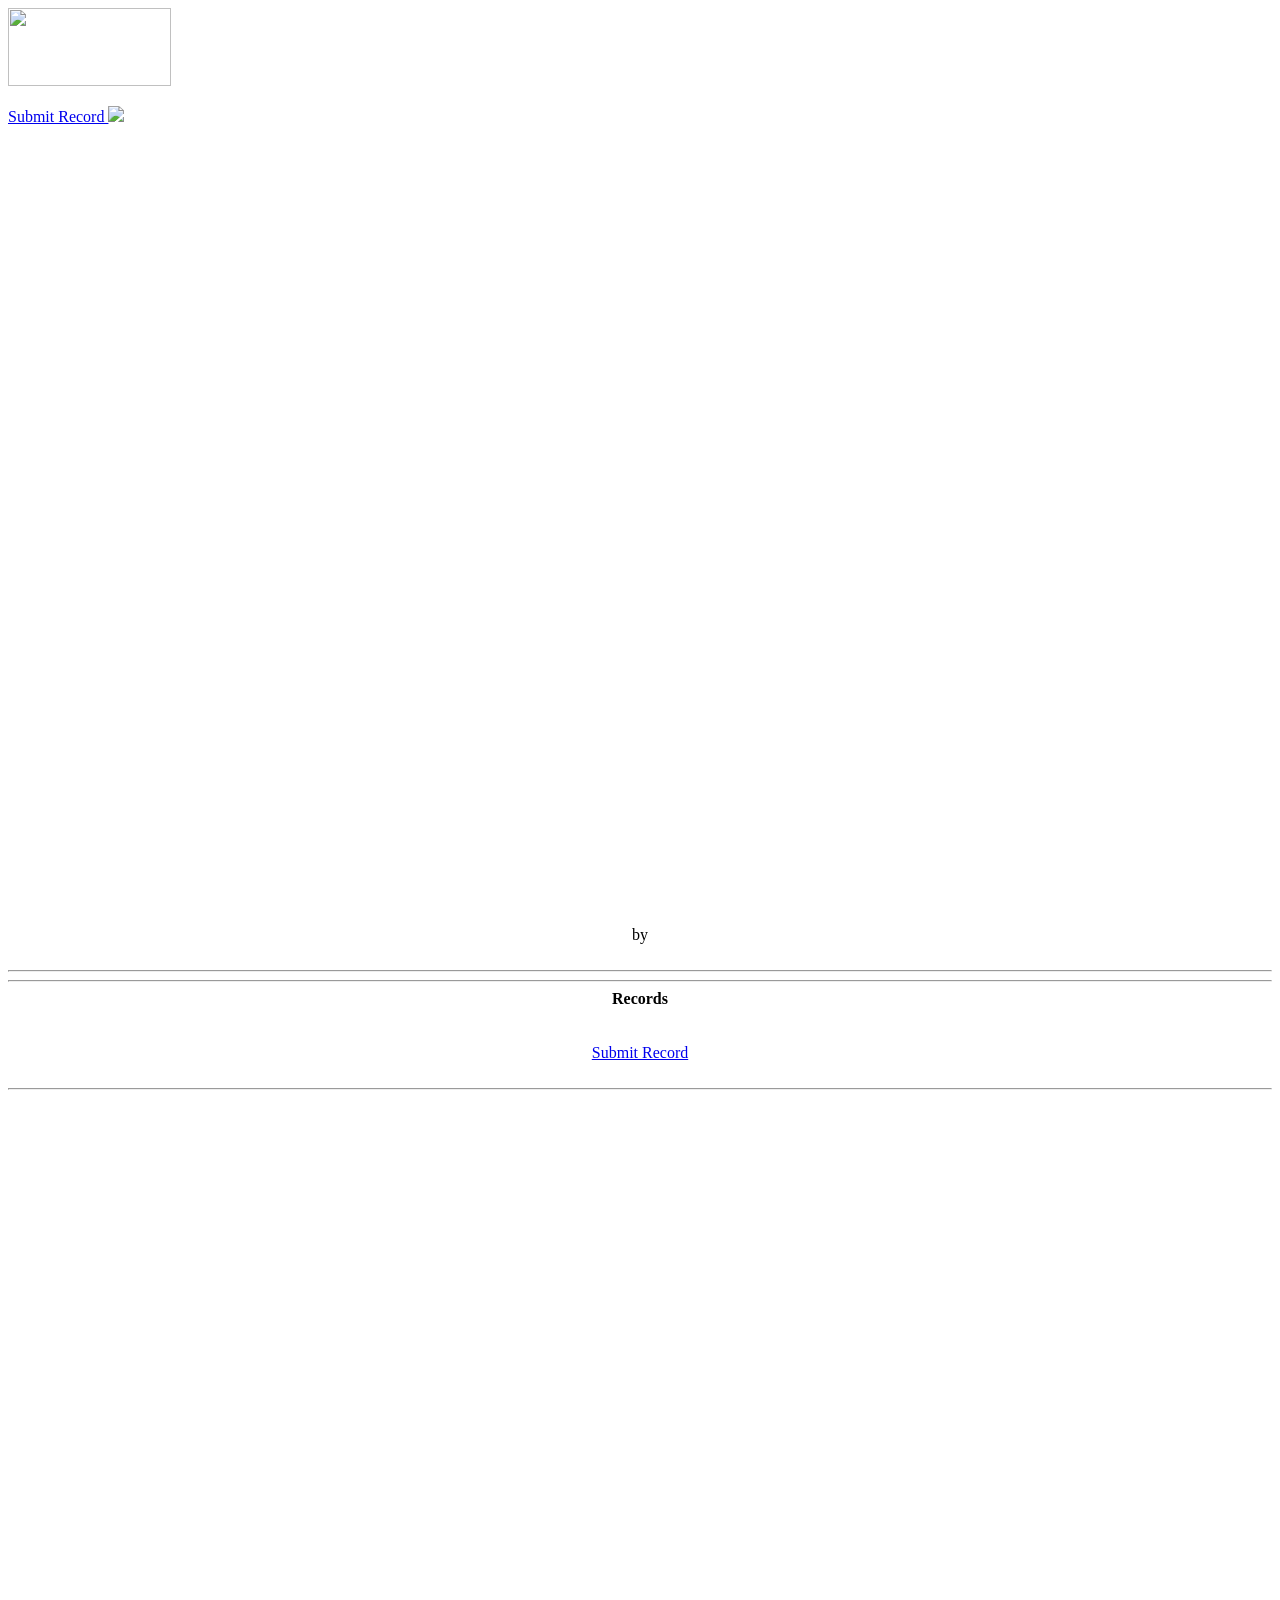
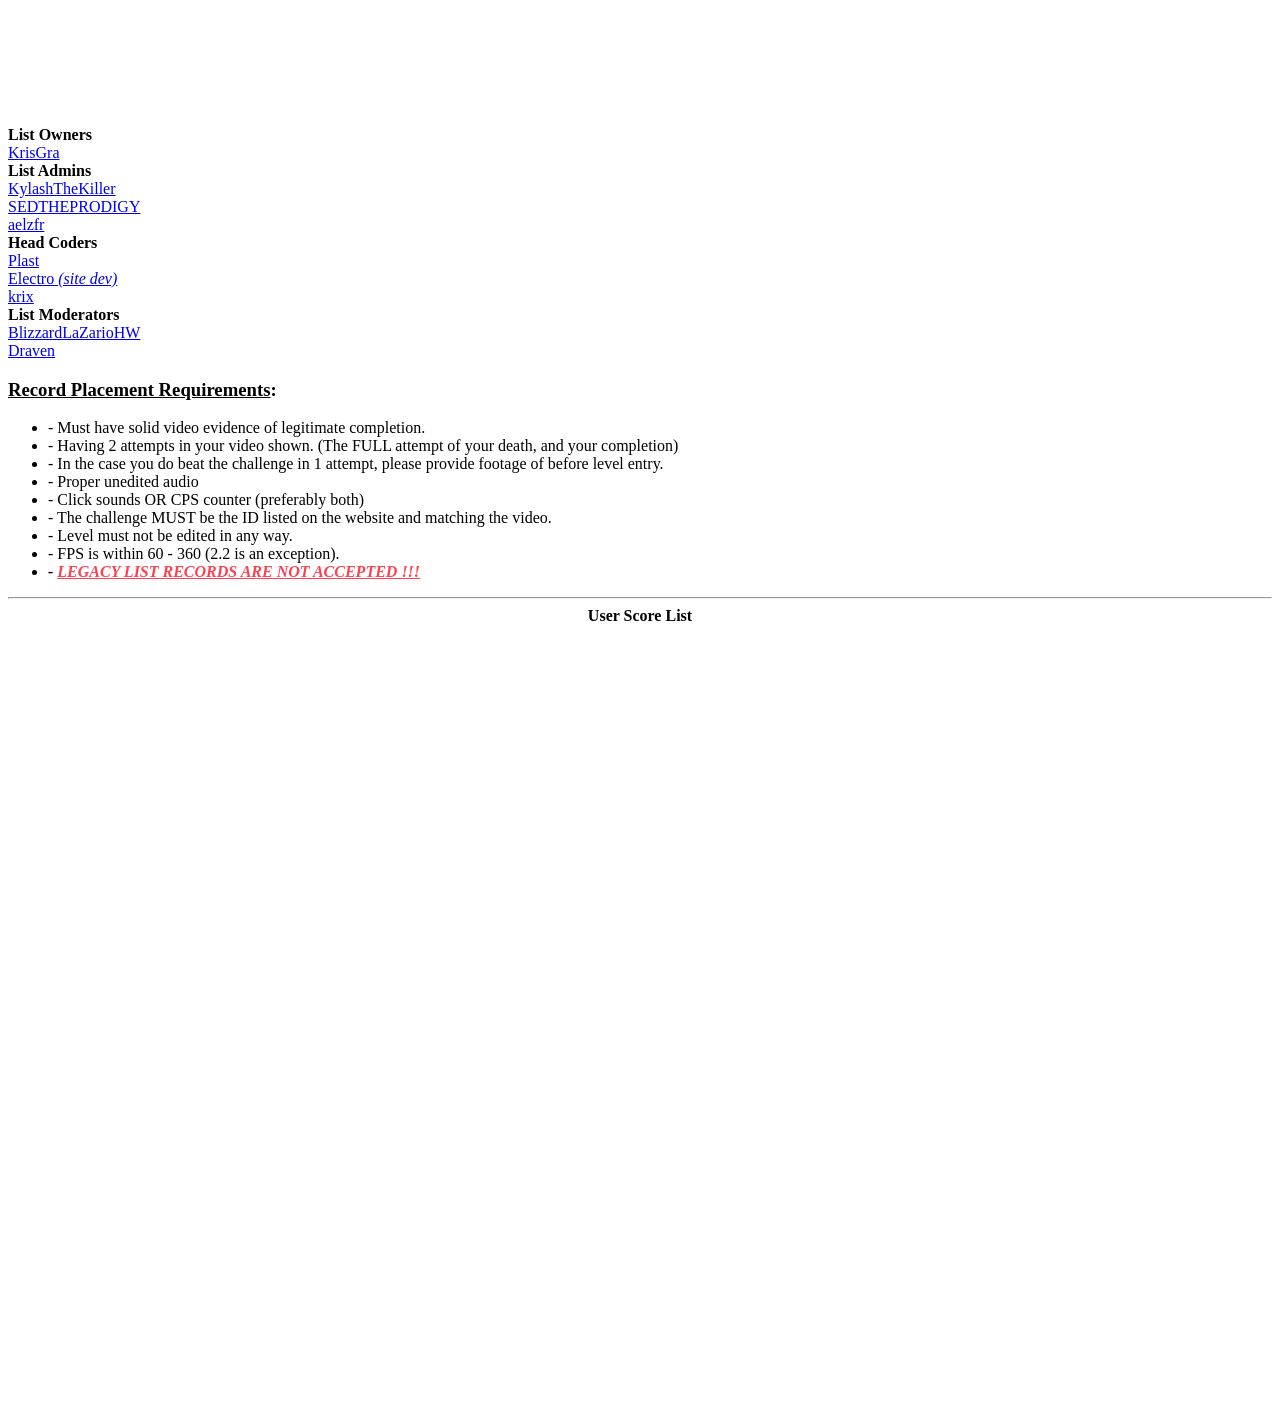
==== index.html @ d0de9f01 "d d" ====
<!DOCTYPE html>
<html lang="en-US">

<head>
    <title>Mono Street List</title>
    <meta name="google-site-verification" content="RxbHA1Ep11OdrI6KhJpCdvb7YHX5GQs9vrbLFS64UTc" />
    <meta property="og:site_name" content="Mono Street List">
    <meta property="og:type" content="website">
    <meta property="og:title" content="MSL">
    <meta property="og:description"
        content="The Mono Street list (MSL) is just another PEAK list">
    <meta name="og:image" itemprop="image"
        content="https://cdn.discordapp.com/attachments/1549928998866391100/1549930202547748904/Screenshot_2026-06-19_205320.png?ex=6aac7c7c&is=6aab2afc&hm=9b416c85b1c2c1f869c63512f68d203e53db087ffb5c569c2dc942e1770bf7e1&">
    <meta name="theme-color" content="#e8eb34" />

    <meta name="description"
        content="The Mono Street list (MSL) is just another PEAK list">
    <meta name="keywords" content="GD, Mono, Monodynamics, MSL, Mono street list">
    <meta name="viewport" content="width=device-width, initial-scale=1.0">
    <meta charset="UTF-8">

    <link href="//fonts.googleapis.com/css?family=Mukta+Mahee:200,400,700" rel="stylesheet">
    <link href="css/stylesheet-main.css" type="text/css" rel="stylesheet">
    <link rel="shortcut icon" href="https://gdbrowser.com/assets/trophy2.png" type="image/x-icon">
</head>

<body>
    <script src="https://cdn.jsdelivr.net/npm/jquery@3.6.1/dist/jquery.min.js"></script>
    <script src="//cdn.jsdelivr.net/npm/sweetalert2@11"></script>
    <script src="sweetalert2.all.min.js"></script>

    <script type='text/javascript' src="js/list.js"></script>
    <script type='text/javascript' src="js/userData.js"></script>

    <header>
        <div id="sitename">
            <img src="css\assets\SCLLogoText.png" height="78" width="163">
            <p id="version-node"></p>
        </div>
        <div id="header-links">
            <a id="FormHelp" target="_blank" href="https://forms.gle/2rH2rLiBnmhJbjGa9" role="button">
                Submit Record
            </a>
            <a id="pc-link" target="_blank" href="https://discord.gg/gN826WxqcG" role="button">
                <img src="css\assets\discord-logo-white.svg">
            </a>
        </div>
    </header>
    <div id="list">
    </div>
    <div id="info">
        <div id="inner-info">
            <center>
                <div id="levelname"></div>
                <div id="levelauthor">by <span id="inside-level-author"></span></div>
                <br>
                <div id="leveldescription"></div>
                <div id="levelvid"></div>
            </center>
            <div id="records">
                <center>
                    <hr>
                    <div id="level-info" style="font-size: 22px">
                        <div id="records-score"></div>
                        <div id="records-id"></div>
                        <div id="records-pass"></div>
                    </div>
                    <hr>
                    <div id="records-title"><strong>Records</strong></div>
                    <strong id="levelqualify"></strong><br><br>
                    <a id="Submit" target="_blank" href="https://forms.gle/2rH2rLiBnmhJbjGa9">Submit Record</a>
                    <br><br>
                </center>
                <hr>
                <div id="records-table">
                </div>
            </div>
        </div>
    </div>
    <div id="additional-information">
        <div id="inner-right-info">

            <div class="StaffList">

                <b class="StaffRole">List Owners</b>

                <br>
                <a target="_blank" href="https://www.youtube.com/channel/UCrB80p9IxnDthH551FpqlwQ">KrisGra</a>
                <br>

                <b class="StaffRole">List Admins</b>

                <br>
                <a target="_blank" href="https://www.youtube.com/c/KylashTheKiller">KylashTheKiller</a>
                <br>
                <a target="_blank" href="https://www.youtube.com/channel/UCDp8z5-vtUg8QJdDM5Yh-tg">SEDTHEPRODIGY</a>
                <br>
                <a target="_blank" href="https://www.youtube.com/channel/UCHurLPXMhy68ExCQ704yTgA">aelzfr</a>
                <br>
                
                <b class="StaffRole">Head Coders</b>

                <br>
                <a target="_blank" href="#">Plast</a>
                <br>
                <a target="_blank" href="https://github.com/electroflameofficial">Electro <i>(site dev)</i></a>
                <br>
		        <a target="_blank" href="https://youtube.com/@krix">krix</a>
                <br>

                <b class="StaffRole">List Moderators</b>

                <br>
                <a target="_blank" href="https://www.youtube.com/channel/UCfh4yJ5OrnrrcEq04wje4Vg">BlizzardLaZarioHW</a>
                <br>
                <a target="_blank" href="https://www.youtube.com/@DravenLM">Draven</a>
                <br>

            </div>

            <div id="Requirements">
                <h3><u><b>Record Placement Requirements</b></u>:</h3>
                <ul>
                    <li>- Must have solid video evidence of legitimate completion.</li>
                    <li>- Having 2 attempts in your video shown. (The FULL attempt of your death, and your completion)
                    </li>
                    <li>- In the case you do beat the challenge in 1 attempt, please provide footage of before level
                        entry.</li>
                    <li>- Proper unedited audio</li>
                    <li>- Click sounds OR CPS counter (preferably both)</li>
                    <li>- The challenge MUST be the ID listed on the website and matching the video.</li>
                    <li>- Level must not be edited in any way.</li>
                    <li>- FPS is within 60 - 360 (2.2 is an exception).</li>
                    <li><i><b>- <u style="color: rgb(255, 64, 80);">LEGACY LIST RECORDS ARE NOT ACCEPTED !!!</u></b></i>
                    </li>
                </ul>
            </div>
            <!-- <p>
                    Changelog:
                    <br>
                    <ul>
                    21/07/22:<br> //actually finished at 28.07.22 at like 7 pm
                    new website once again<br>
					27/01/22<br>
					Website more beautiful thanks to <span style="color:#00EAFF; text-shadow:-1px -1px 0 #000,1px -1px 0 #000,-1px 1px 0 #000,1px 1px 0 #000;">KrisGra</span><br> //it was not even beautiful fucker
                    25/01/22:<br>
                    i fucked kids<br> //by willow
                    </ul>
                    </p> -->
        </div>
        <hr>
        <div id="user-rank-info">
            <!-- honestly I have no fucking clue why this exists -->
            <!-- <style type='text/css'>
                A:link {
                    color: black;
                    text-decoration: none;
                }
                /* 아직 방문하지 않은경우 */
                /*A:visited {
                    color: black;
                    text-decoration: none;
                }*/
                /* 한번 이상 방문한 링크 처리 */
                A:active {
                    color: black !important;
                    text-decoration: none;
                }
                /* 마우스로 클릭하는 순간 */
                A:hover {
                    color: rgba(0, 0, 0, 0.5) !important;
                    text-decoration: none;
                }
                /* 마우스 링크 위 올려 놓았을때 */
                </style> -->
            <center><strong>User Score List</strong></center>
            <div id="user-rank"></div>
        </div>
    </div>
    <script>
        // height changing script
        var hChange = function () {
            var height = $(window).height();
            let remainingHeight = (height - 100) + "px";
            $("#list").css('height', remainingHeight)
            $("#additional-information").css('height', remainingHeight)
            $("#user-rank").css('height', remainingHeight)
            $("#info").css('height', remainingHeight)
        };
        hChange();
        $(window).resize(hChange)
        // random color
        var c = 0; //Math.floor(Math.random()*256);
        function cueCSS() { }
        cueCSS();
        $('#hi').prop('style', 'background: hsl(' + c + ', 100%, 0%);')
    </script>
    <script name="userpoint" type="text/javascript">
        function getPoint(rank) {
            if (rank > 100) {
                return roundNumber(15, 3);
            } else {
                return roundNumber((100 / Math.sqrt(((rank - 1) / 50) + 0.444444)) - 50, 3);
            }
        }
        function roundNumber(num, scale) {
            if (!("" + num).includes("e")) {
                return +(Math.round(num + "e+" + scale) + "e-" + scale);
            } else {
                var arr = ("" + num).split("e");
                var sig = ""
                if (+arr[1] + scale > 0) {
                    sig = "+";
                }
                return +(Math.round(+arr[0] + "e" + sig + (+arr[1] + scale)) + "e-" + scale);
            }
        }
        function getUserPoint(rank, percent, cutline, hz) {
            var hzpoint = 0.0;
            if (hz == null) {
                hzpoint = 0;
            } else if (hz == "Mobile") {
                hzpoint = 0;
            } else {
                var hzInt = parseInt(hz.replace("Bypass", "").replace("hz", "").replace("bypass", "").replace("Hz", "").replace("HZ", ""));
                if (hzInt >= 110) {
                    hzpoint = 0;
                } else if (hzInt >= 70) {
                    hzpoint = 0;
                } else {
                    hzpoint = 0;
                }
            }
            var point_rank = 0;
            if (rank > 50) {
                point_rank = 50;
            } else {
                point_rank = rank;
            }
            hzpoint = 1 + (hzpoint * ((50 - point_rank) / 50));
            if (rank > 100) {
                return 0;
            } else {
                var score = roundNumber((((100 / Math.sqrt(((rank - 1) / 50) + 0.444444)) - 50) * hzpoint) * ((percent - (cutline - 1)) / (100 - (cutline - 1))), 3);
                if (percent != 100) {
                    return roundNumber(score - (score / 3), 3);
                } else {
                    return score;
                }
            }
        }
        function getAuthors(rank) {
            Swal.fire({
                html: list[rank - 1].more + '.',
            });
        }
        var rank_node = $("#user-rank");
        var rank_data = [];
        for (var i = 0; i < list.length; i++) {
            var entry = list[i];
            for (var a = 0; a < entry.vids.length; a++) {
                var entry2 = entry.vids[a];
                var isLoot = false;
                for (var b = 0; b < rank_data.length; b++) {
                    if (rank_data[b].name.toUpperCase() == entry2.user.toUpperCase()) {
                        isLoot = true;
                    }
                }
                var po;
                po = getUserPoint(i + 1, entry2.percent, entry.percentToQualify, entry2.hz);
                if (isLoot == true) {
                    for (var b = 0; b < rank_data.length; b++) {
                        var user_name = rank_data[b].name.toUpperCase();
                        var data_name = entry2.user.toUpperCase();
                        if (user_name == data_name) {
                            rank_data[b].point = rank_data[b].point + po;
                        }
                    }
                } else {
                    rank_data.push({ name: entry2.user, point: po });
                }
            }
        }
        var sortingField = "point"
        rank_data.sort(function (a, b) {
            return b[sortingField] - a[sortingField];
        });
        for (var i = 0; i < rank_data.length; i++) {
            rank_data[i].point = roundNumber(rank_data[i].point, 3);
        }

        rank_data = userList();
        var rank = `<ol>`;
        for (var i = 0; i < rank_data.length; i++) {
            sc = `getUserData(${i})`;
            rank = `${rank} <span onclick="${sc}" style="cursor:pointer">${i + 1}. ${rank_data[i].name} : ${rank_data[i].point} ➦</span><br>`;
        }
        rank = `${rank} </ol>`;
        rank_node.html(`${rank}`);
    </script>
    <script name="postload" type="text/javascript">
        var l = getParameterByName('q', window.location.href) * 1 - 1;
        var list_node = $("#list");
        var record_node = $("#records-table")
        var legacy_count = 0;
        for (var i = 0; i < list.length; i++) {
            var entry = list[i];
            if (entry.key == null) {
                legacy_count++;
            }
        }
        $("#version-node").text("(v" + version[0] + "." + version[1] + "." + version[2] + ")");
        list.sort(function (a, b) {
            var legacy_count = 0;
            for (var i = 0; i < list.length; i++) {
                var entry = list[i];
                if (entry.key == null) {
                    legacy_count++;
                }
            }
            var arank = 0;
            var brank = 0;
            if (a.key == null) {
                arank = 150 + (legacy_count - a.legacyKey);
            } else {
                arank = (a.key) + 1;
            }
            if (b.key == null) {
                brank = 150 + (legacy_count - b.legacyKey);
            } else {
                brank = (b.key) + 1;
            }
            return arank - brank;
        });
        for (var i = 0; i < list.length; i++) {
            var entry = list[i];
            if (entry.key != null) {
                $("<div>").addClass((l == -1 ? (i == 0) : (i == l)) ? 'entry selected' : 'entry').html(`#${i + 1}: <strong>${entry.name}</strong> by <em class="author">${entry.author}</em>`).attr('value', i).appendTo(list_node)
            } else {
                $("<div>").addClass((l == -1 ? (i == 0) : (i == l)) ? 'entry selected' : 'entry').html(`<strong>Legacy</strong>: <strong>${entry.name}</strong> by <em class="author">${entry.author}</em>`).attr('value', i).appendTo(list_node)
            }
        }
        // handlers
        var load = function (node) {
            var num;
            if (typeof node == 'number') {
                num = node;
            } else {
                num = $(node).attr('value')
            }
            var entry = list[num];
            if (!entry) {
                load(0)
            } else {
                if (entry.verificationVid !== null && entry.verificationVid !== "") {
                    entry.verificationVid = entry.verificationVid
                        .replace(/www\.youtube.com\/watch\?v=/gi, '')
                        .replace(/\/youtu\.be/gi, '')
                        .replace(/&t=\d+s/gi, '')
                        .replace(/https:\/\//gi, '')
                }
                var rank = 0;
                if (entry.key == null) {
                    rank = 150 + (legacy_count - entry.legacyKey);
                } else {
                    rank = (entry.key) + 1;
                }
                var hacked = "";
                if (entry.hacked != null || entry.phacked != null) {
                    if (entry.hacked) {
                        hacked = " <span class='hacked'>HACKED</span>";
                    } else if (entry.phacked) {
                        hacked = " <span class='p-hacked'>POSSIBLY HACKED</span>";
                    }
                }
                $("#levelname").html((rank > 150 ? `` : `#` + rank + ` `) + entry.name + hacked);
                var author = entry.author;
                var final_author;
                if (author.includes(' more ')) {
                    final_author = author.replace(' more ', ' <u><span onclick="getAuthors(' + rank + ')" style="cursor:pointer">more</u> ');
                } else {
                    final_author = author
                }
                final_author = final_author.replace(' [', ', Verified by ').replace(']', "")
                $("#inside-level-author").empty();
                $("#inside-level-author").html(final_author);
                $("#leveldescription").empty();
                $("#leveldescription").text(entry.desc);
                $("#levelvid").empty();
                if (entry.verificationVid !== null && entry.verificationVid !== "") {
                    $("#levelvid").html(`<hr><iframe title="YouTube Video" class="vid" height="47%" src="https://www.youtube.com/embed/${entry.verificationVid}?rel=0" frameborder="0" allowfullscreen></iframe>`);
                }
                $("#levelqualify").text(entry.percentToQualify + "% to Qualify");
                $("#records-score").html(`<strong>Points when completed : ${getPoint(rank)}</strong>`);
                $("#records-id").html(`<strong>Level ID : <i><u id="CopyID">${entry.id}</u></i></strong>`);
                $("#records-pass").html(`<strong>Level Password : ${entry.pass}</strong>`);
                $("#song").html(`<strong>Song Name: ${entry.song}</strong>`);
                $("#inside-level-author").html(final_author);
                $(record_node).empty();
                entry.vids.sort(function (a, b) {
                    return b.percent - a.percent;
                });
                for (var j = 0; j < entry.vids.length; j++) {
                    var record = entry.vids[j];
                    if (!record.link.includes('https://')) {
                        record.link = "https://" + record.link;
                    }
                    if (record.hz == null) {
                        record.hz = "144hz";
                    }
                    $("<div>").addClass('record-entry').html(`<div class='interentry'><a href="${record.link}" target="_blank"><strong>${record.user}</strong> (<em>${record.percent}%</em>) ${record.hz}</div>`).appendTo(record_node)
                }
            }
            cueCSS();
            $("#CopyID").on('click', (e) => {
                navigator.clipboard.writeText($("#CopyID").text());
                Swal.fire({
                    icon: 'success',
                    text: 'Level ID copied!',
                    color: "white",
                    background:
                        "linear-gradient(311.7deg, rgb(31, 34, 53)35%, rgb(29, 31, 49)35%, rgb(29, 31, 49)65% , rgb(26, 28, 44)65%)",
                    toast: true,
                    timer: 2000,
                    timerProgressBar: true,
                    position: "top",
                    showConfirmButton: false
                });
            });
        };
        $('.entry').click(function () {
            $('.entry').removeClass('selected')
            $(this).addClass('selected');
            load(this);
        })
        // https://stackoverflow.com/questions/901115/how-can-i-get-query-string-values-in-javascript
        function getParameterByName(name, url) {
            if (!url) url = window.location.href;
            name = name.replace(/[\[\]]/g, "\\$&");
            var regex = new RegExp("[?&]" + name + "(=([^&#]*)|&|#|$)"),
                results = regex.exec(url);
            if (!results) return null;
            if (!results[2]) return '';
            return decodeURIComponent(results[2].replace(/\+/g, " "));
        }
        load(l * 1)

    </script>
    <noscript>
        <div id="block">
            You are not using JavaScript
        </div>
    </noscript>
</body>

</html>
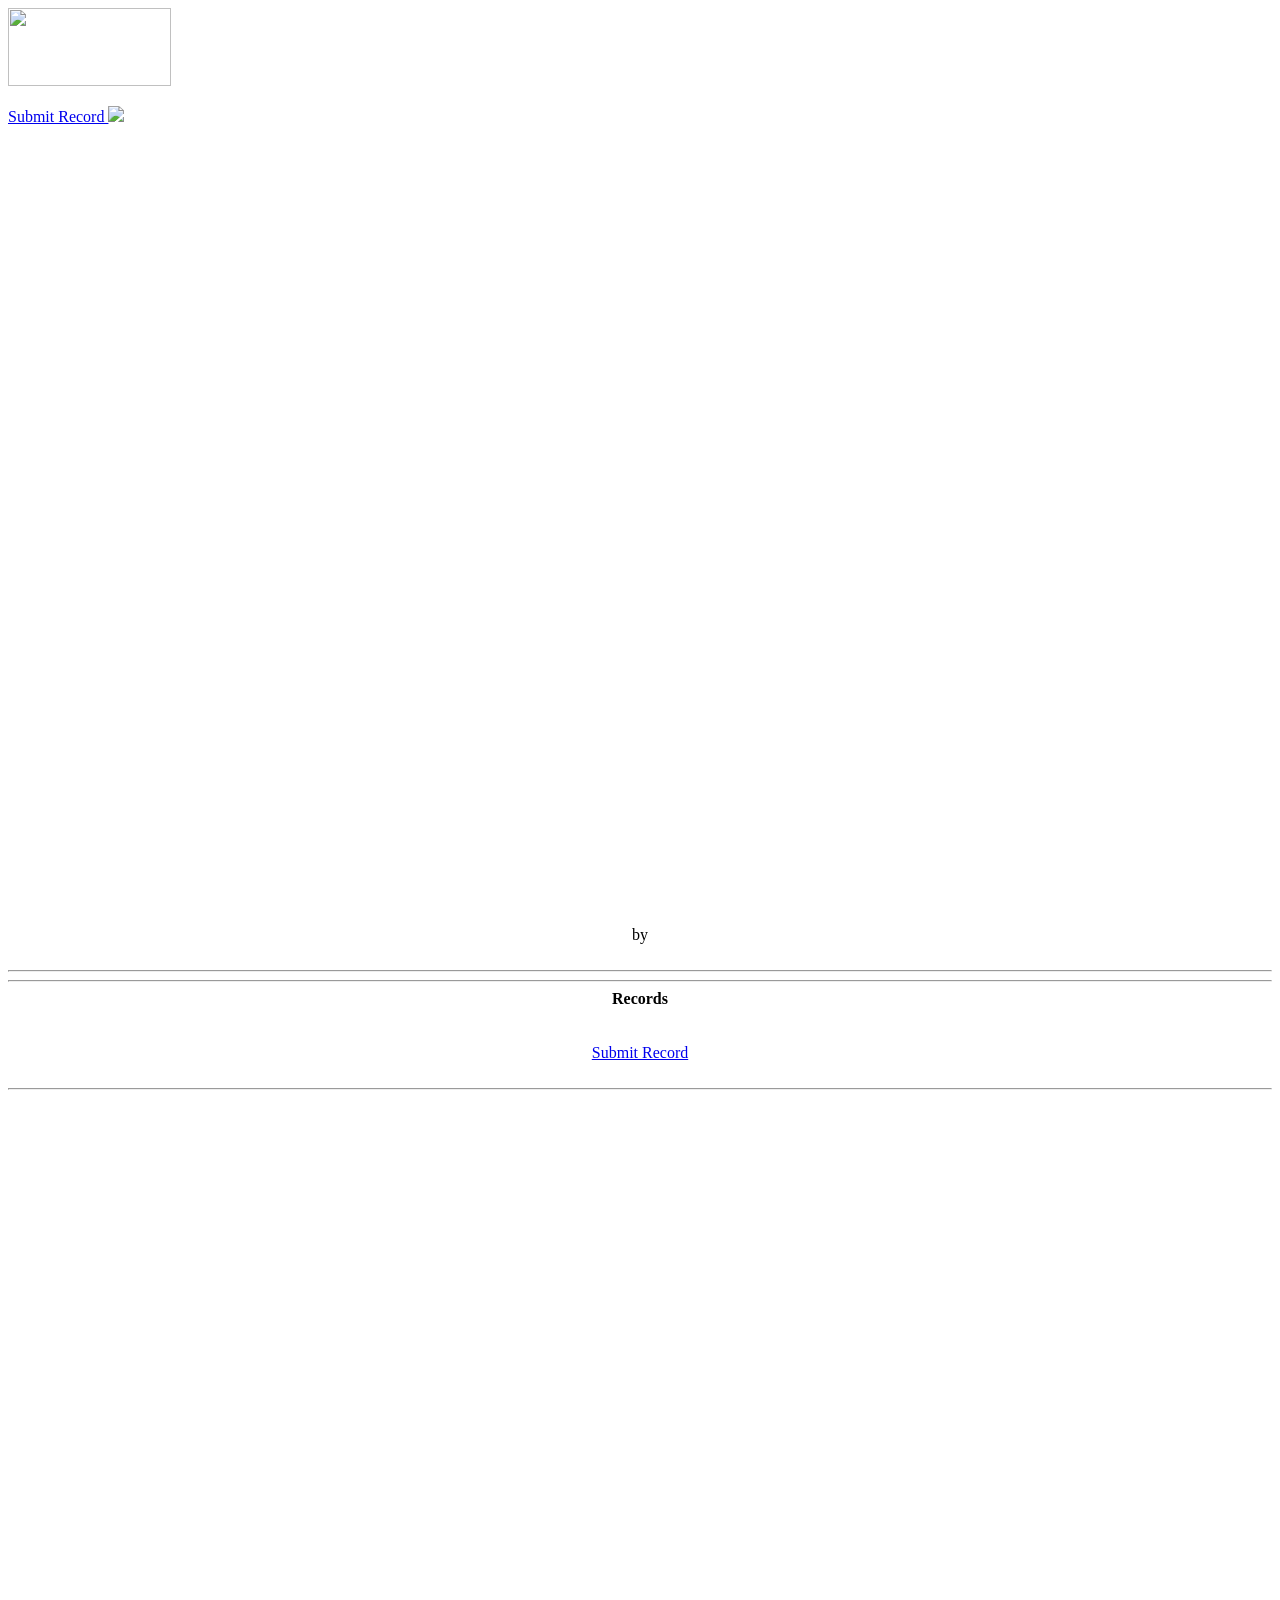
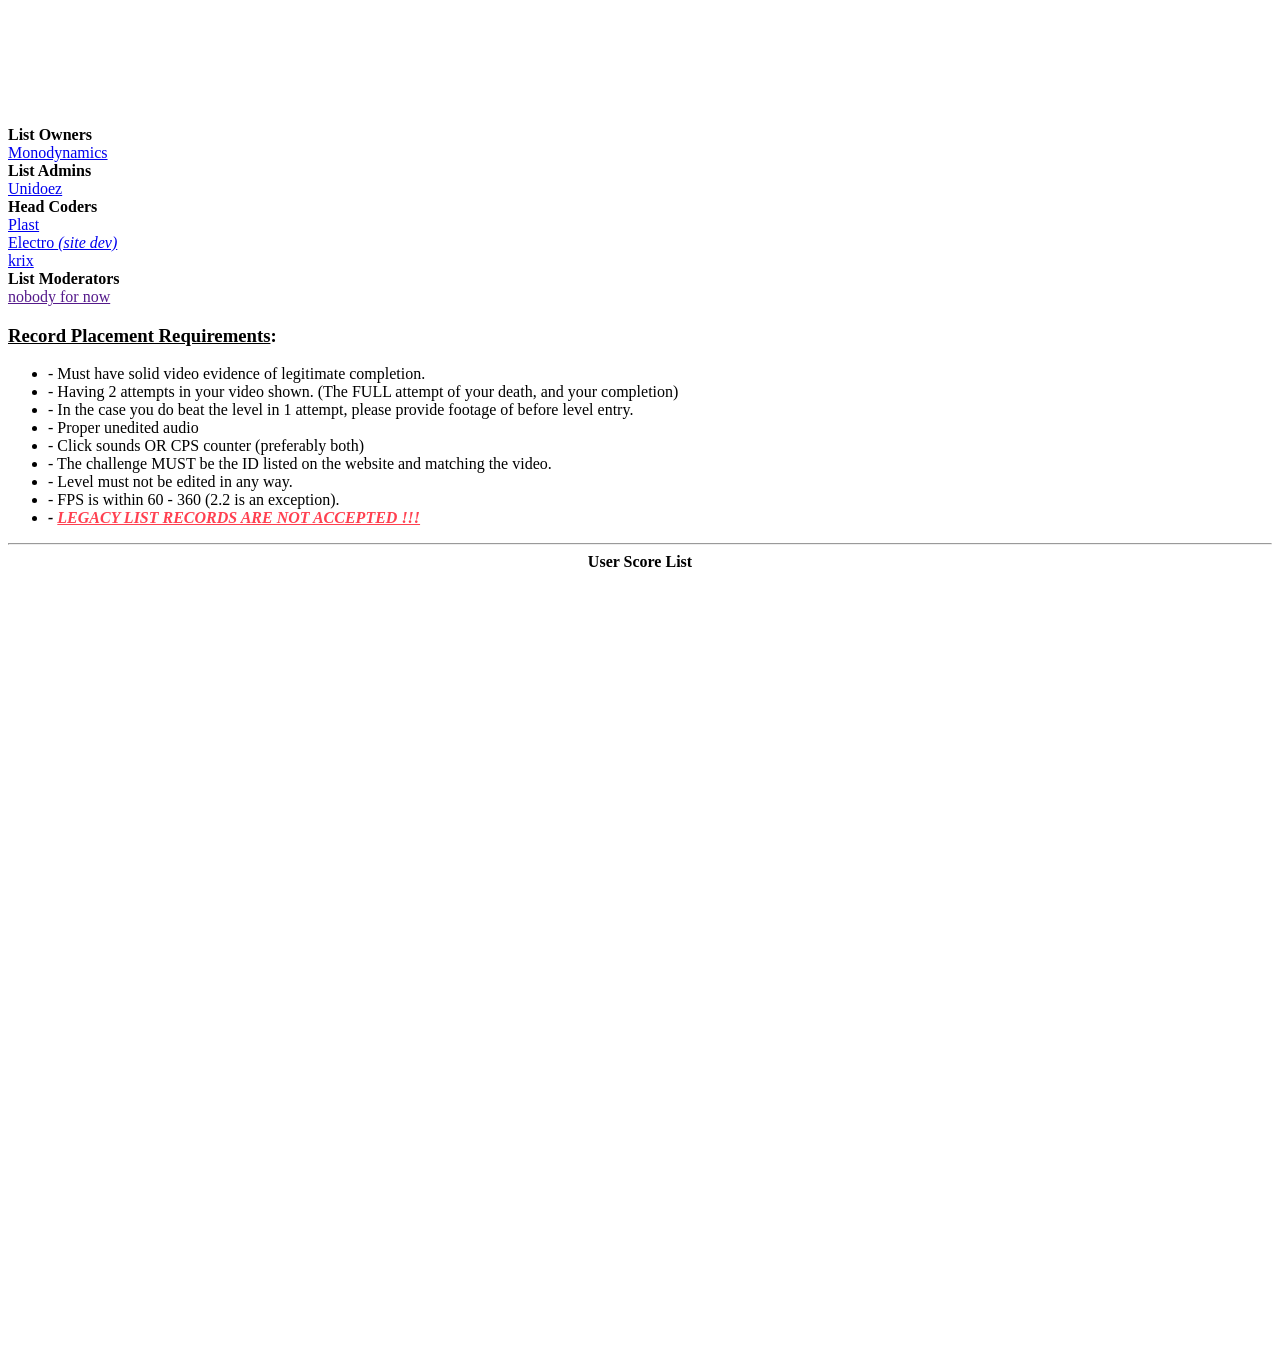
==== commit 4561fddd: "dsa dsa" ====
--- a/index.html
+++ b/index.html
@@ -85,17 +85,13 @@
                 <b class="StaffRole">List Owners</b>
 
                 <br>
-                <a target="_blank" href="https://www.youtube.com/channel/UCrB80p9IxnDthH551FpqlwQ">KrisGra</a>
+                <a target="_blank" href="https://www.youtube.com/@monodynamics">Monodynamics</a>
                 <br>
 
                 <b class="StaffRole">List Admins</b>
 
                 <br>
-                <a target="_blank" href="https://www.youtube.com/c/KylashTheKiller">KylashTheKiller</a>
-                <br>
-                <a target="_blank" href="https://www.youtube.com/channel/UCDp8z5-vtUg8QJdDM5Yh-tg">SEDTHEPRODIGY</a>
-                <br>
-                <a target="_blank" href="https://www.youtube.com/channel/UCHurLPXMhy68ExCQ704yTgA">aelzfr</a>
+                <a target="_blank" href="https://www.youtube.com/@Unidoez">Unidoez</a>
                 <br>
                 
                 <b class="StaffRole">Head Coders</b>
@@ -111,9 +107,7 @@
                 <b class="StaffRole">List Moderators</b>
 
                 <br>
-                <a target="_blank" href="https://www.youtube.com/channel/UCfh4yJ5OrnrrcEq04wje4Vg">BlizzardLaZarioHW</a>
-                <br>
-                <a target="_blank" href="https://www.youtube.com/@DravenLM">Draven</a>
+                <a target="_blank" href="">nobody for now</a>
                 <br>
 
             </div>
@@ -124,7 +118,7 @@
                     <li>- Must have solid video evidence of legitimate completion.</li>
                     <li>- Having 2 attempts in your video shown. (The FULL attempt of your death, and your completion)
                     </li>
-                    <li>- In the case you do beat the challenge in 1 attempt, please provide footage of before level
+                    <li>- In the case you do beat the level in 1 attempt, please provide footage of before level
                         entry.</li>
                     <li>- Proper unedited audio</li>
                     <li>- Click sounds OR CPS counter (preferably both)</li>
